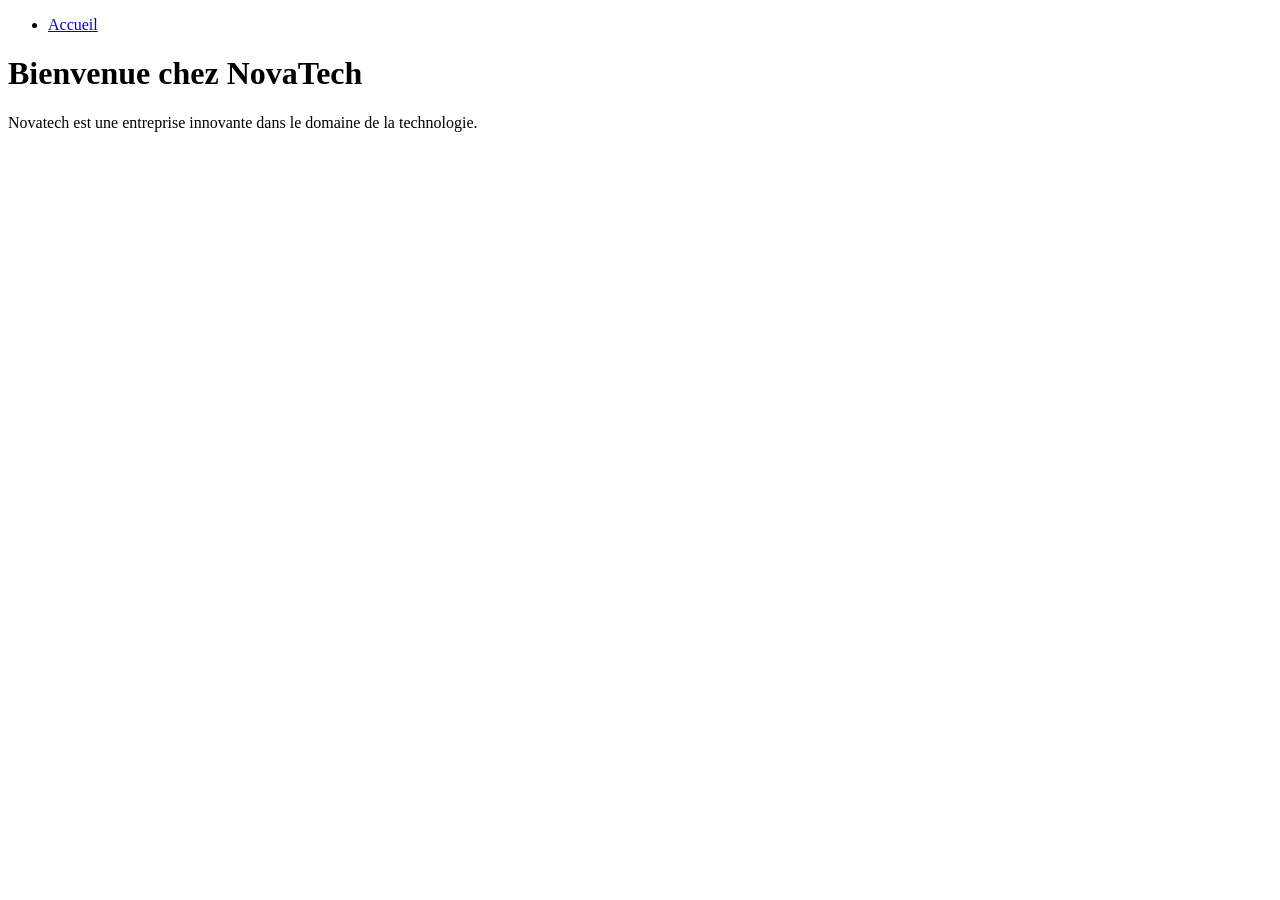
==== index.html @ 37b90c02 "création page d'accueil" ====
<!DOCTYPE html>
<html lang="fr">
<head>
    <meta charset="UTF-8">
    <title>NovaTech - Accueil</title>
</head>
<body>
    <nav>
        <ul>
            <li><a href="index.html">Accueil</a></li>
        </ul>
    </nav>
    <h1>Bienvenue chez NovaTech</h1>
    <p>Novatech est une entreprise innovante dans le domaine de la technologie.</p>
    <footer></footer>
</body>
</html>
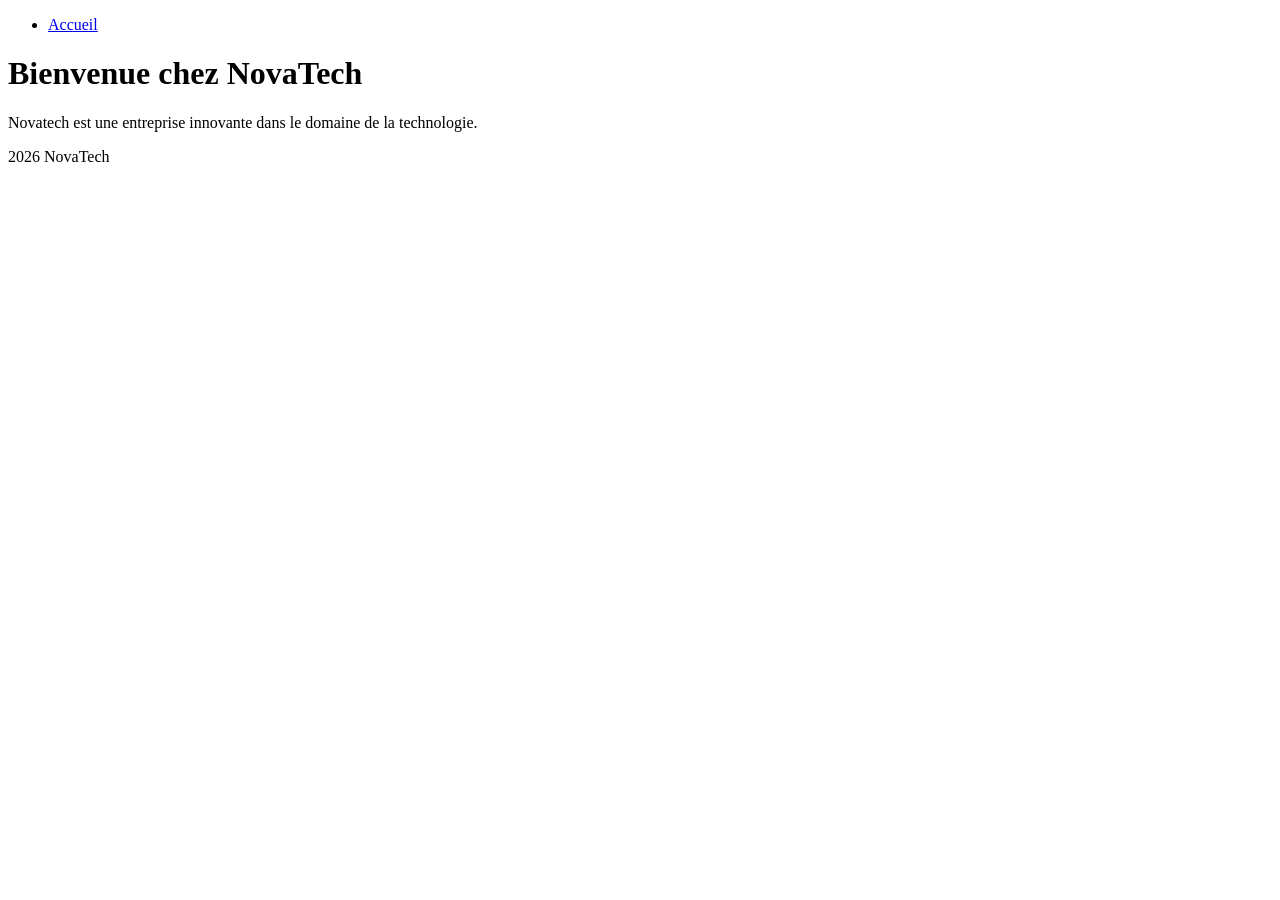
==== commit 63a1d0f1: "création du css" ====
--- a/index.html
+++ b/index.html
@@ -2,6 +2,8 @@
 <html lang="fr">
 <head>
     <meta charset="UTF-8">
+    <link rel="stylesheet" href="style.css">
+    <title>titre corrige </title>
     <title>NovaTech - Accueil</title>
 </head>
 <body>
@@ -12,6 +14,6 @@
     </nav>
     <h1>Bienvenue chez NovaTech</h1>
     <p>Novatech est une entreprise innovante dans le domaine de la technologie.</p>
-    <footer></footer>
+    <footer>2026 NovaTech</footer>
 </body>
 </html>
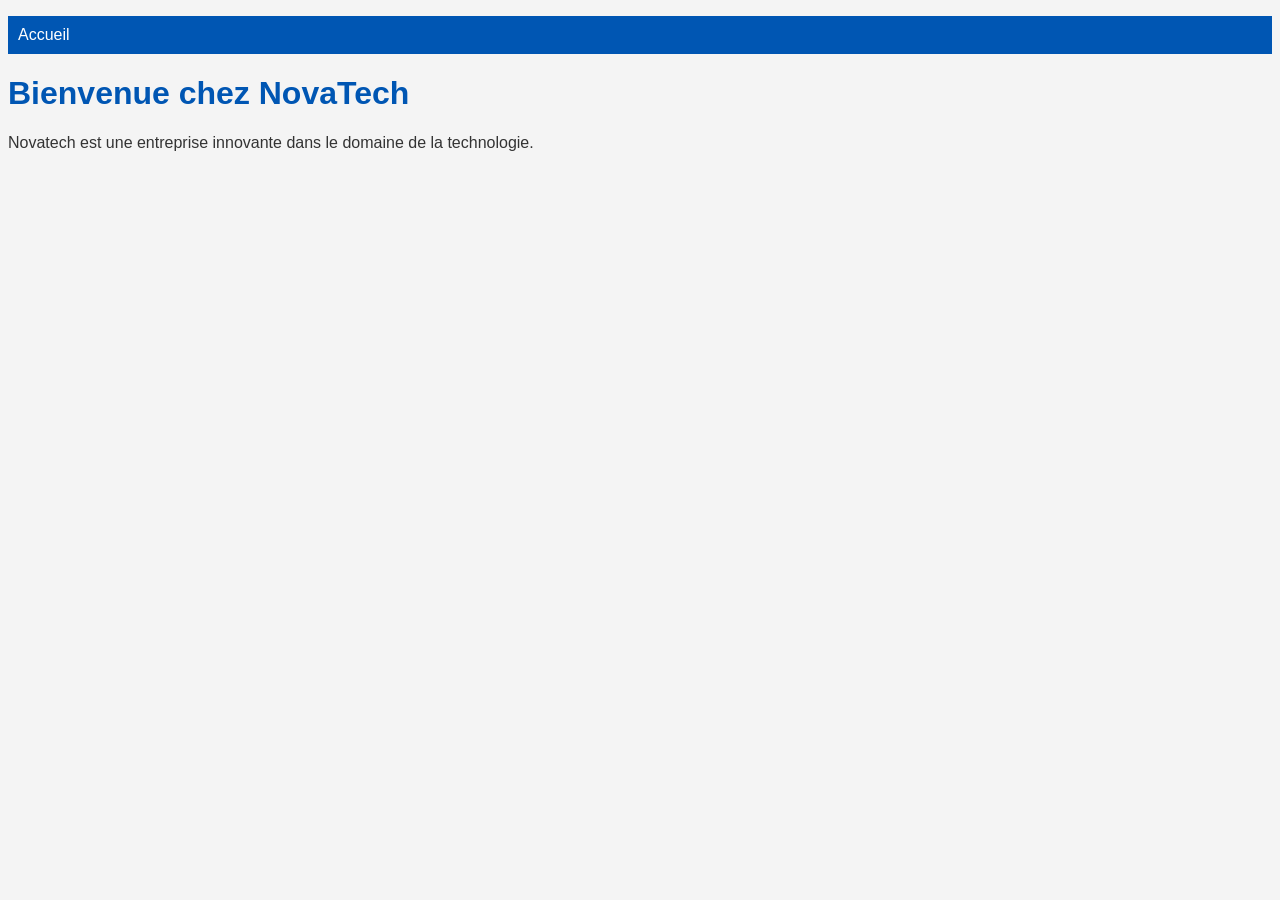
==== commit e1cd903a: "création du css" ====
--- a/index.html
+++ b/index.html
@@ -3,7 +3,6 @@
 <head>
     <meta charset="UTF-8">
     <link rel="stylesheet" href="style.css">
-    <title>titre corrige </title>
     <title>NovaTech - Accueil</title>
 </head>
 <body>
@@ -14,6 +13,6 @@
     </nav>
     <h1>Bienvenue chez NovaTech</h1>
     <p>Novatech est une entreprise innovante dans le domaine de la technologie.</p>
-    <footer>2026 NovaTech</footer>
+    <footer></footer>
 </body>
 </html>
--- a/style.css
+++ b/style.css
@@ -0,0 +1,17 @@
+body {
+    font-family: Arial, sans-serif;
+    background-color: #f4f4f4;
+    color: #333;
+}
+nav ul {
+    background-color: #0056b3;
+    padding: 10px;
+    list-style: none;
+}
+nav ul li a {
+    color: white;
+    text-decoration: none;
+}
+h1 {
+    color: #0056b3;
+}
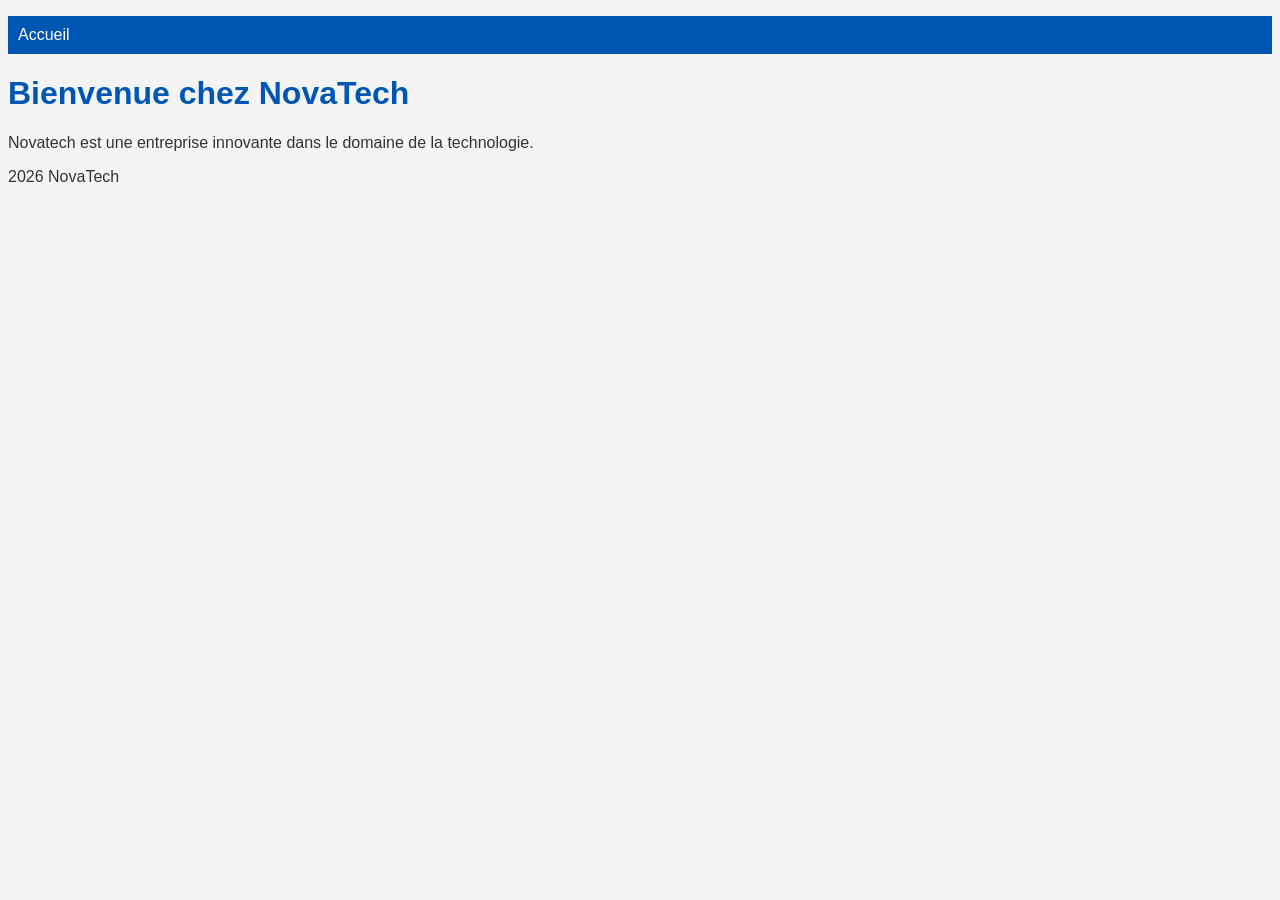
==== commit 0b376adc: "modification du pied de page" ====
--- a/index.html
+++ b/index.html
@@ -13,6 +13,6 @@
     </nav>
     <h1>Bienvenue chez NovaTech</h1>
     <p>Novatech est une entreprise innovante dans le domaine de la technologie.</p>
-    <footer></footer>
+    <footer>2026 NovaTech</footer>
 </body>
 </html>
